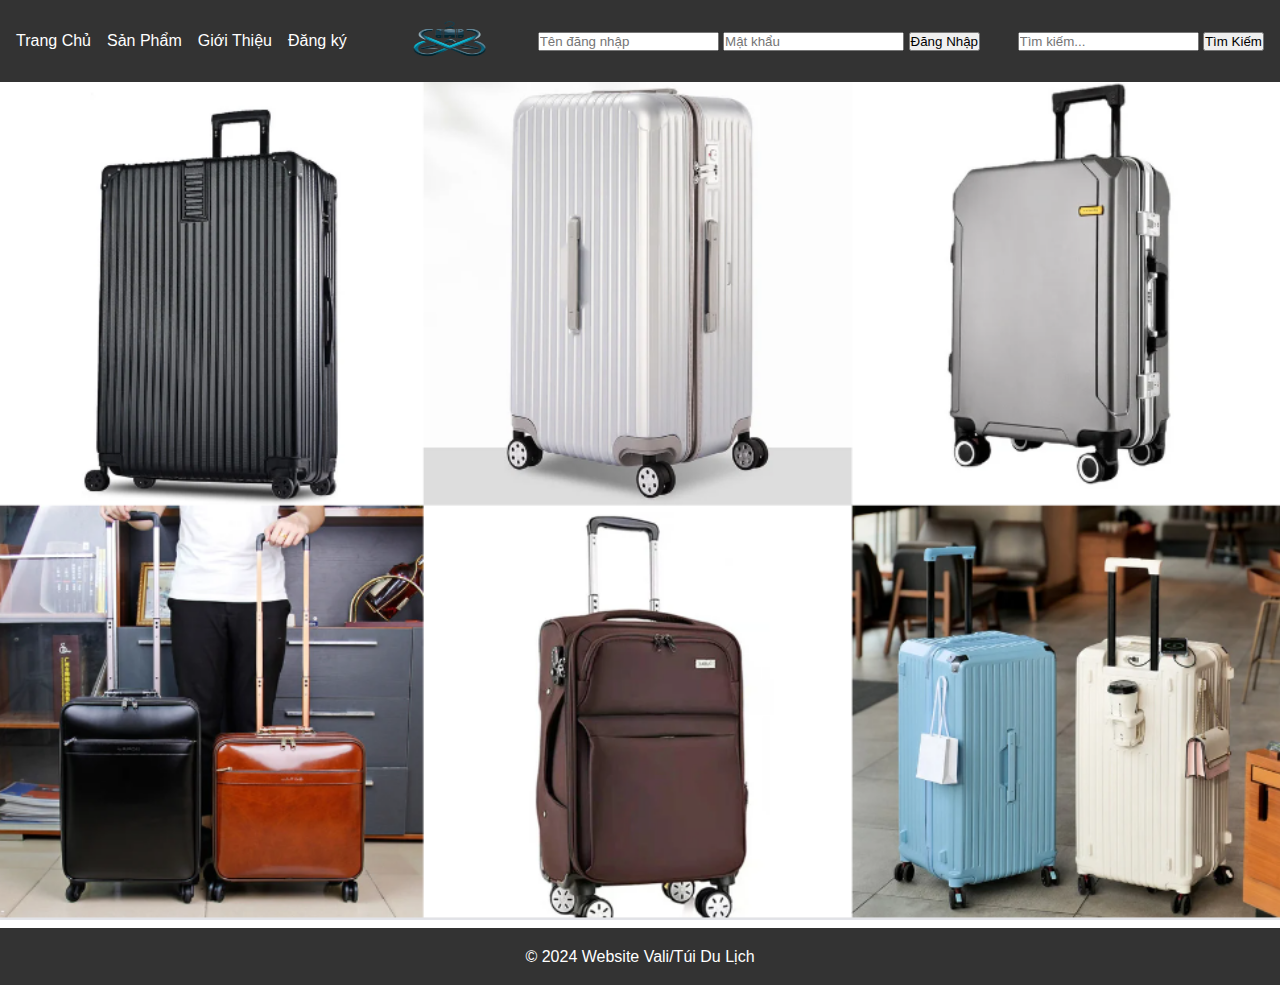
==== index.html @ badff03a "first commiy" ====
<!DOCTYPE html>
<html lang="en">
<head>
  <meta charset="UTF-8">
  <meta name="viewport" content="width=device-width, initial-scale=1.0">
  <title>Site Map - Website Vali/Túi Du Lịch</title>
  <link rel="stylesheet" href="styles.css">
</head>
<body>  
  <header>
    <nav>
        <ul class="menu">
          <li><a href="html/TrangChu.html">Trang Chủ</a></li>
          <li><a href="html/Products.html">Sản Phẩm</a></li>
          <li><a href="html/About.html">Giới Thiệu</a></li>
          <li><a href="html/Register.html">Đăng ký</a></li>
        </ul>
      </nav>
      <div class="logo">
        <h1>
          <img src="Hinh/logo.png" alt="" srcset="" width="100%" height="100%">
        </h1>
      </div>
      <div class="login-form">
        <form>
          <input type="text" placeholder="Tên đăng nhập">
          <input type="password" placeholder="Mật khẩu">
          <button type="submit">Đăng Nhập</button>
        </form>
      </div>
      <div class="search-form">
          <form action="search.html" method="GET">
            <input type="text" name="q" placeholder="Tìm kiếm...">
            <button type="submit">Tìm Kiếm</button>
          </form>
      </div>
  </header>
  <section>
    <img src="Hinh/vali.png" alt="" srcset="" width="100%" height="100%">
  </section>

  <footer>
    <p>&copy; 2024 Website Vali/Túi Du Lịch</p>
  </footer>

</body>
</html>
---- styles.css ----
* {
    margin: 0;
    padding: 0;
    box-sizing: border-box;
  }
  
  /* Global styles */
  body {
    font-family: Arial, sans-serif;
    line-height: 1.6;
  }
  
  header {
    background-color: #333;
    color: #fff;
    padding: 1rem;
    display: flex;
    justify-content: space-between;
    align-items: center;
  }
  
  .logo h1 {
    width: 100px;
    height: 50px;
  }
  
  nav ul {
    list-style: none;
    display: flex;
  }
  .menu li:hover {
    background-color: gray;

  }
  nav ul li {
    margin-right: 1rem;
  }
  
  nav ul li a {
    text-decoration: none;
    color: #fff;
  }
  
  .banner {
    background-color: #f4f4f4;
    padding: 2rem;
    text-align: center;
  }
  
  .banner h2 {
    margin-bottom: 1rem;
  }
  
  .featured-products {
    padding: 2rem;
  }
  
  .products {
    display: grid;
    grid-template-columns: repeat(auto-fit, minmax(250px, 1fr));
    grid-gap: 1rem;
  }
  
  .product {
    border: 1px solid #ccc;
    padding: 1rem;
  }
  
  .product img {
    max-width: 100%;
  }
  
  footer {
    background-color: #333;
    color: #fff;
    padding: 1rem;
    text-align: center;
  }
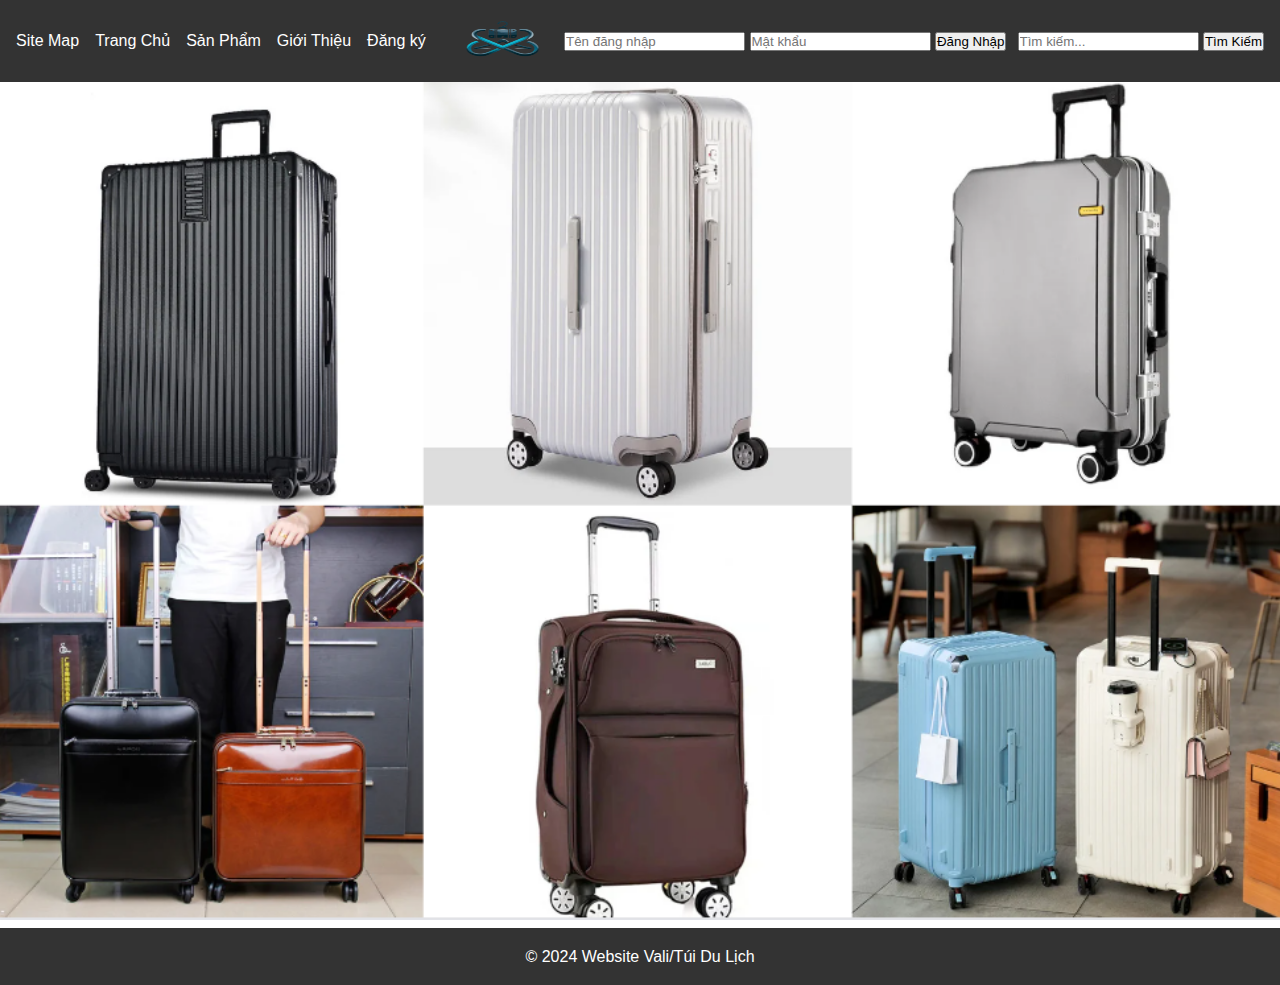
==== commit df91331b: "Update index.html" ====
--- a/index.html
+++ b/index.html
@@ -10,6 +10,7 @@
   <header>
     <nav>
         <ul class="menu">
+          <li><a href="html/sitemap.html">Site Map</a></li>
           <li><a href="html/TrangChu.html">Trang Chủ</a></li>
           <li><a href="html/Products.html">Sản Phẩm</a></li>
           <li><a href="html/About.html">Giới Thiệu</a></li>
@@ -44,4 +45,4 @@
   </footer>
 
 </body>
-</html>+</html>
